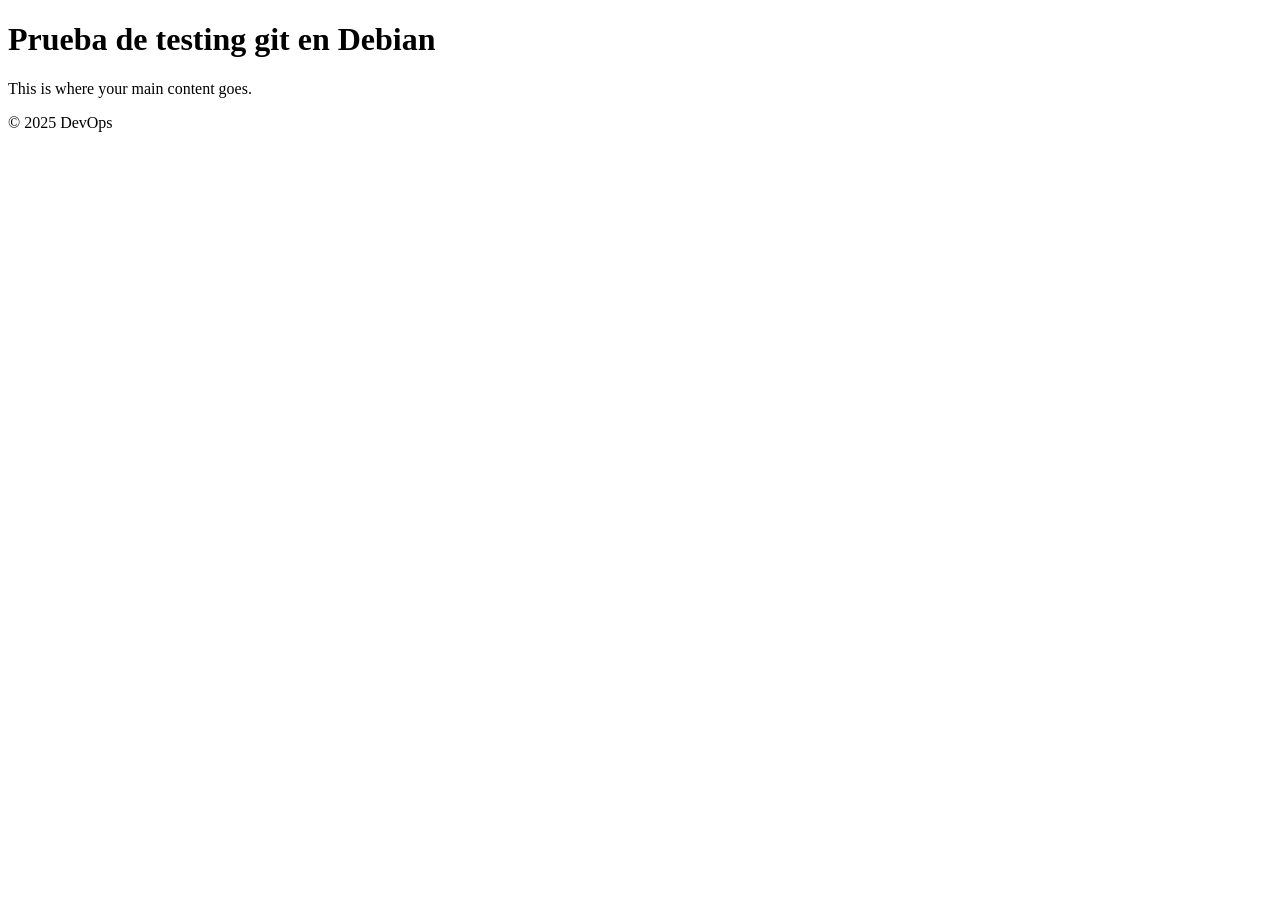
==== portfolio/index.html @ 50dc1fcc "Agrego index.html de prueba" ====
<!DOCTYPE html>
<html lang="en">
<head>
    <meta charset="UTF-8">
    <meta name="viewport" content="width=device-width, initial-scale=1.0">
    <title>DevOps UTN-FRD</title>
    <!-- Link to external CSS -->
    <link rel="stylesheet" href="style.css">
</head>
<body>

    <header>
        <h1>Prueba de testing git en Debian</h1>
    </header>

    <main>
        <p>This is where your main content goes.</p>
    </main>

    <footer>
        <p>&copy; 2025 DevOps</p>
    </footer>

    <!-- Link to external JavaScript -->
    <script src="script.js"></script>
</body>
</html>
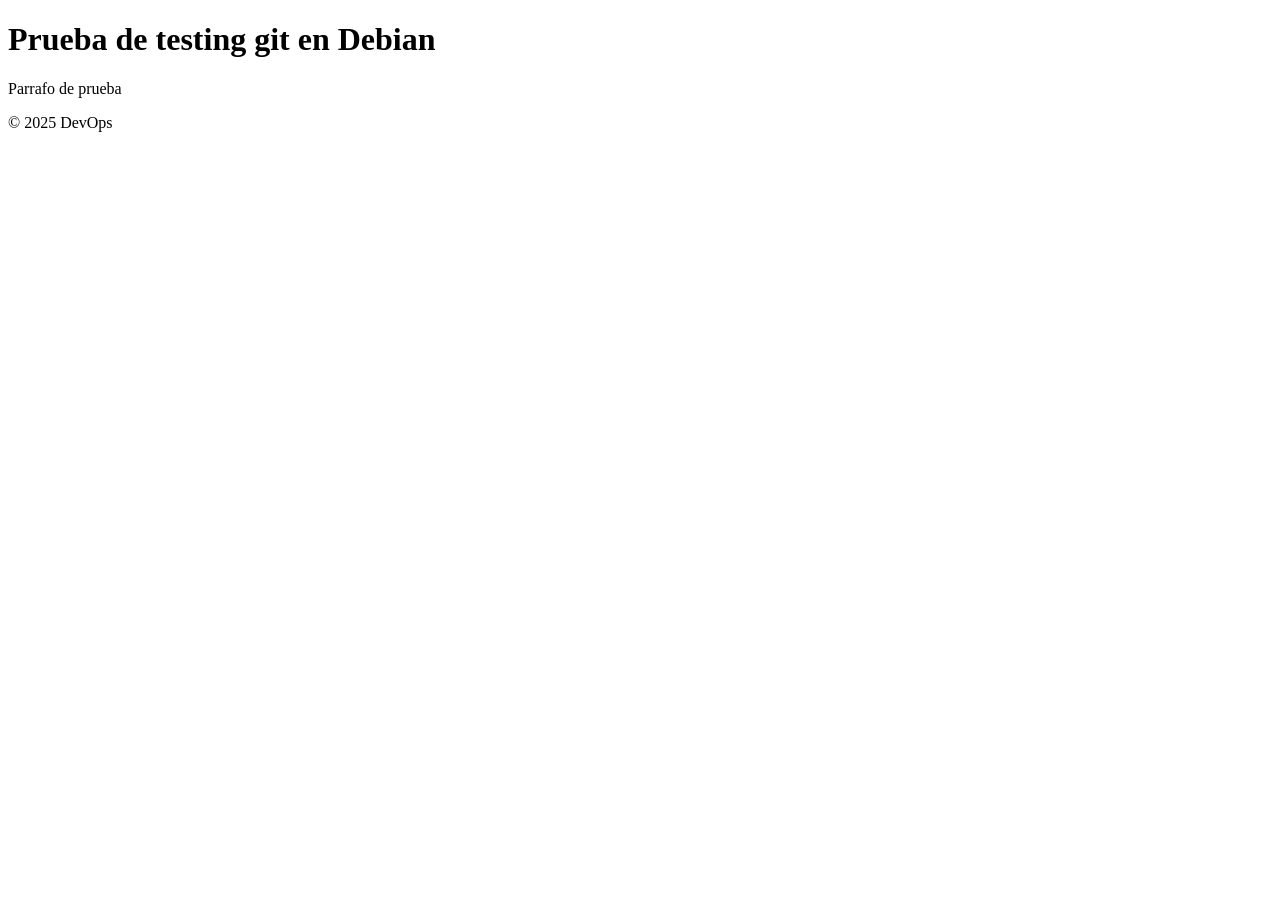
==== commit 6a457385: "Modifico index.html de prueba" ====
--- a/portfolio/index.html
+++ b/portfolio/index.html
@@ -14,7 +14,7 @@
     </header>
 
     <main>
-        <p>This is where your main content goes.</p>
+        <p>Parrafo de prueba</p>
     </main>
 
     <footer>
